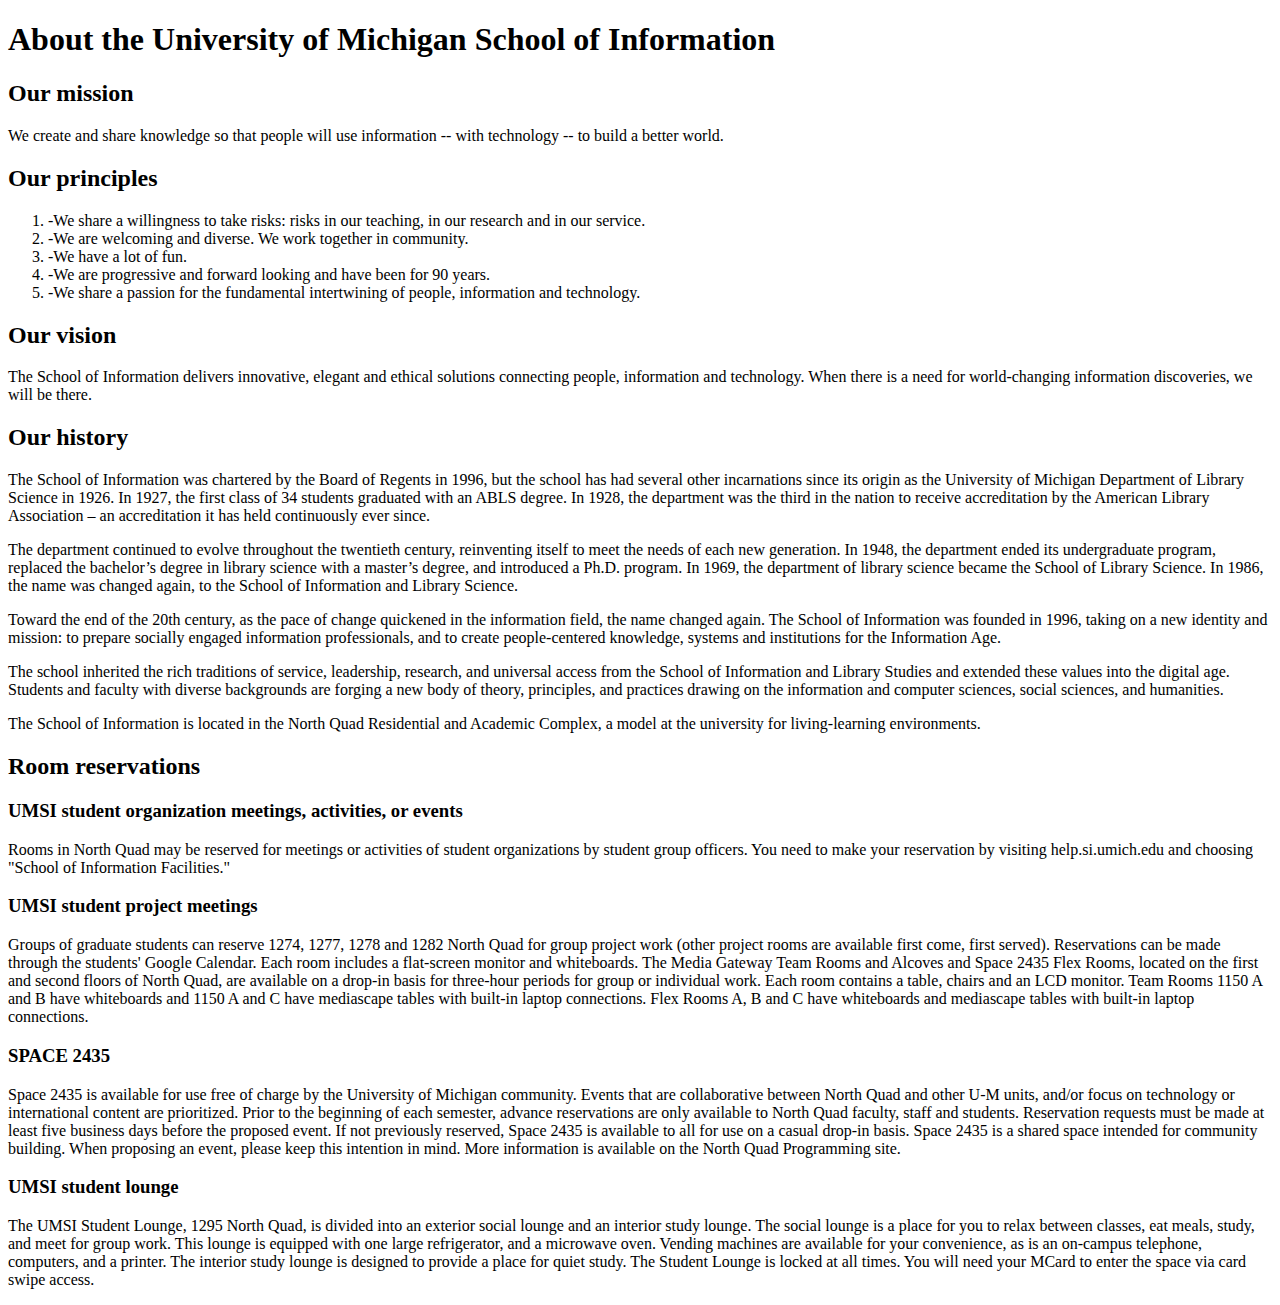
==== discussion2/index.html @ b2d3657a "Rename si339_discussion2.html to index.html" ====
<!DOCTYPE html>
<!-- saved from url=(0085)https://umsicomplexwebdesign.github.io/discussions/html_practice/htmltagpractice.html -->
<html lang="en" dir="ltr"><head><meta http-equiv="Content-Type" content="text/html; charset=UTF-8">
    
    <title>University of Michigan</title>
    <link rel='stylesheet' href='style.css'
  </head>
  <body data-gr-c-s-loaded="true">
    <main> 
      <h1>About the University of Michigan School of Information</h1>

        <h2>Our mission</h2>
          <p>We create and share knowledge so that people will use information -- with technology -- to build a better world.</p>

        <h2>Our principles</h2>
          <ol>
            <li>-We share a willingness to take risks: risks in our teaching, in our research and in our service.</li>
            <li>-We are welcoming and diverse. We work together in community.</li>
            <li>-We have a lot of fun.</li>
            <li>-We are progressive and forward looking and have been for 90 years.</li>
            <li>-We share a passion for the fundamental intertwining of people, information and technology.</li>
          </ol>
        <h2>Our vision</h2>
          <p>The School of Information delivers innovative, elegant and ethical solutions connecting people, information and technology. When there is a need for world-changing information discoveries, we will be there.</p>

        <h2>Our history</h2>
          <p>The School of Information was chartered by the Board of Regents in 1996, but the school has had several other incarnations since its origin as the University of Michigan Department of Library Science in 1926. In 1927, the first class of 34 students graduated with an ABLS degree. In 1928, the department was the third in the nation to receive accreditation by the American Library Association – an accreditation it has held continuously ever since.</p>

          <p>The department continued to evolve throughout the twentieth century, reinventing itself to meet the needs of each new generation.  In 1948, the department ended its undergraduate program, replaced the bachelor’s degree in library science with a master’s degree, and introduced a Ph.D. program. In 1969, the department of library science became the School of Library Science. In 1986, the name was changed again, to the School of Information and Library Science.</p>

          <p>Toward the end of the 20th century, as the pace of change quickened in the information field, the name changed again. The School of Information was founded in 1996, taking on a new identity and mission: to prepare socially engaged information professionals, and to create people-centered knowledge, systems and institutions for the Information Age.</p>

          <p>The school inherited the rich traditions of service, leadership, research, and universal access from the School of Information and Library Studies and extended these values into the digital age. Students and faculty with diverse backgrounds are forging a new body of theory, principles, and practices drawing on the information and computer sciences, social sciences, and humanities.</p>

          <p>The School of Information is located in the North Quad Residential and Academic Complex, a model at the university for living-learning environments.</p>

        <h2>Room reservations</h2>
          <h3>UMSI student organization meetings, activities, or events</h3>
            <p>Rooms in North Quad may be reserved for meetings or activities of student organizations by student group officers. You need to make your reservation by visiting help.si.umich.edu and choosing "School of Information Facilities."</p>

          <h3>UMSI student project meetings</h3>
            <p>Groups of graduate students can reserve 1274, 1277, 1278 and 1282 North Quad for group project work (other project rooms are available first come, first served). Reservations can be made through the students' Google Calendar. Each room includes a flat-screen monitor and whiteboards.

            The Media Gateway Team Rooms and Alcoves and Space 2435 Flex Rooms, located on the first and second floors of North Quad, are available on a drop-in basis for three-hour periods for group or individual work.  Each room contains a table, chairs and an LCD monitor.  Team Rooms 1150 A and B have whiteboards and 1150 A and C have mediascape tables with built-in laptop connections.  Flex Rooms A, B and C have whiteboards and mediascape tables with built-in laptop connections.</p>

          <h3>SPACE 2435</h3>
            <p>Space 2435 is available for use free of charge by the University of Michigan community. Events that are collaborative between North Quad and other U-M units, and/or focus on technology or international content are prioritized. Prior to the beginning of each semester, advance reservations are only available to North Quad faculty, staff and students. Reservation requests must be made at least five business days before the proposed event. If not previously reserved, Space 2435 is available to all for use on a casual drop-in basis. Space 2435 is a shared space intended for community building. When proposing an event, please keep this intention in mind. More information is available on the North Quad Programming site.</p>

          <h3>UMSI student lounge</h3>
            <p>The UMSI Student Lounge, 1295 North Quad, is divided into an exterior social lounge and an interior study lounge. The social lounge is a place for you to relax between classes, eat meals, study, and meet for group work. This lounge is equipped with one large refrigerator, and a microwave oven. Vending machines are available for your convenience, as is an on-campus telephone, computers, and a printer. The interior study lounge is designed to provide a place for quiet study. The Student Lounge is locked at all times. You will need your MCard to enter the space via card swipe access.</p>
    </main>

</body><span class="gr__tooltip"><span class="gr__tooltip-content"></span><i class="gr__tooltip-logo"></i><span class="gr__triangle"></span></span></html>
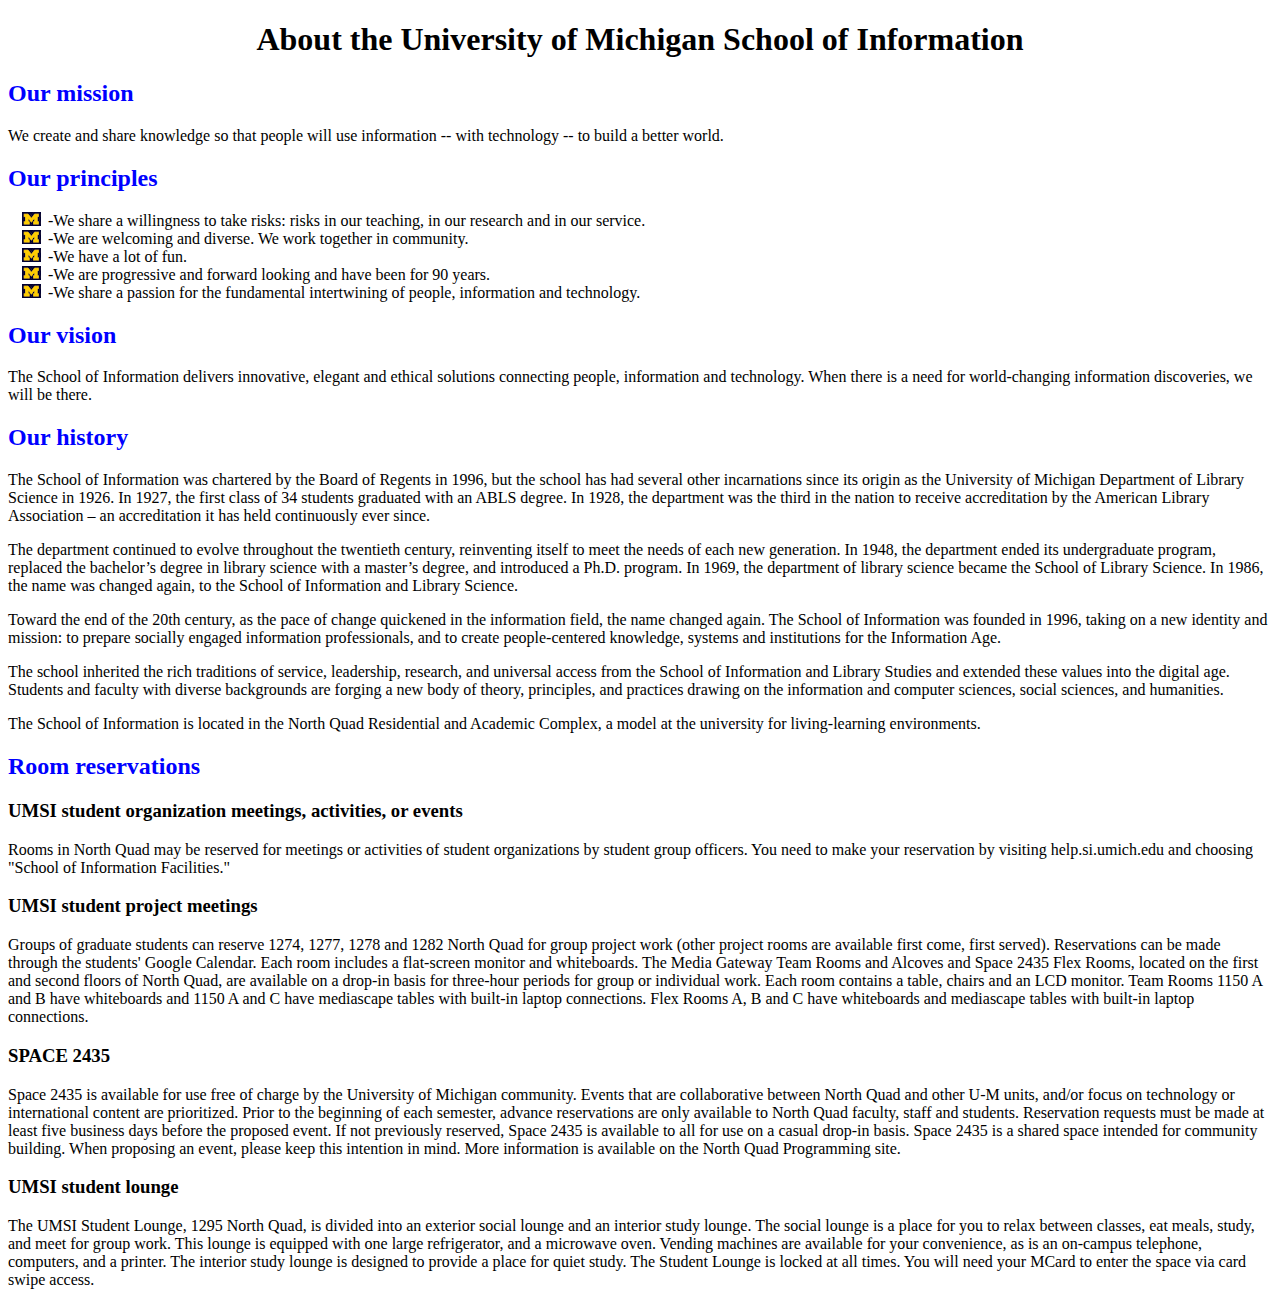
==== commit 64c5bbc0: "Add files via upload" ====
--- a/discussion2/index.html
+++ b/discussion2/index.html
@@ -3,7 +3,7 @@
 <html lang="en" dir="ltr"><head><meta http-equiv="Content-Type" content="text/html; charset=UTF-8">
     
     <title>University of Michigan</title>
-    <link rel='stylesheet' href='style.css'
+    <link rel='stylesheet' href=' https://krsiimar.github.io/discussions/discussion2/css/style.css'
   </head>
   <body data-gr-c-s-loaded="true">
     <main> 
@@ -50,4 +50,4 @@
             <p>The UMSI Student Lounge, 1295 North Quad, is divided into an exterior social lounge and an interior study lounge. The social lounge is a place for you to relax between classes, eat meals, study, and meet for group work. This lounge is equipped with one large refrigerator, and a microwave oven. Vending machines are available for your convenience, as is an on-campus telephone, computers, and a printer. The interior study lounge is designed to provide a place for quiet study. The Student Lounge is locked at all times. You will need your MCard to enter the space via card swipe access.</p>
     </main>
 
-</body><span class="gr__tooltip"><span class="gr__tooltip-content"></span><i class="gr__tooltip-logo"></i><span class="gr__triangle"></span></span></html>
+</body><span class="gr__tooltip"><span class="gr__tooltip-content"></span><i class="gr__tooltip-logo"></i><span class="gr__triangle"></span></span></html>